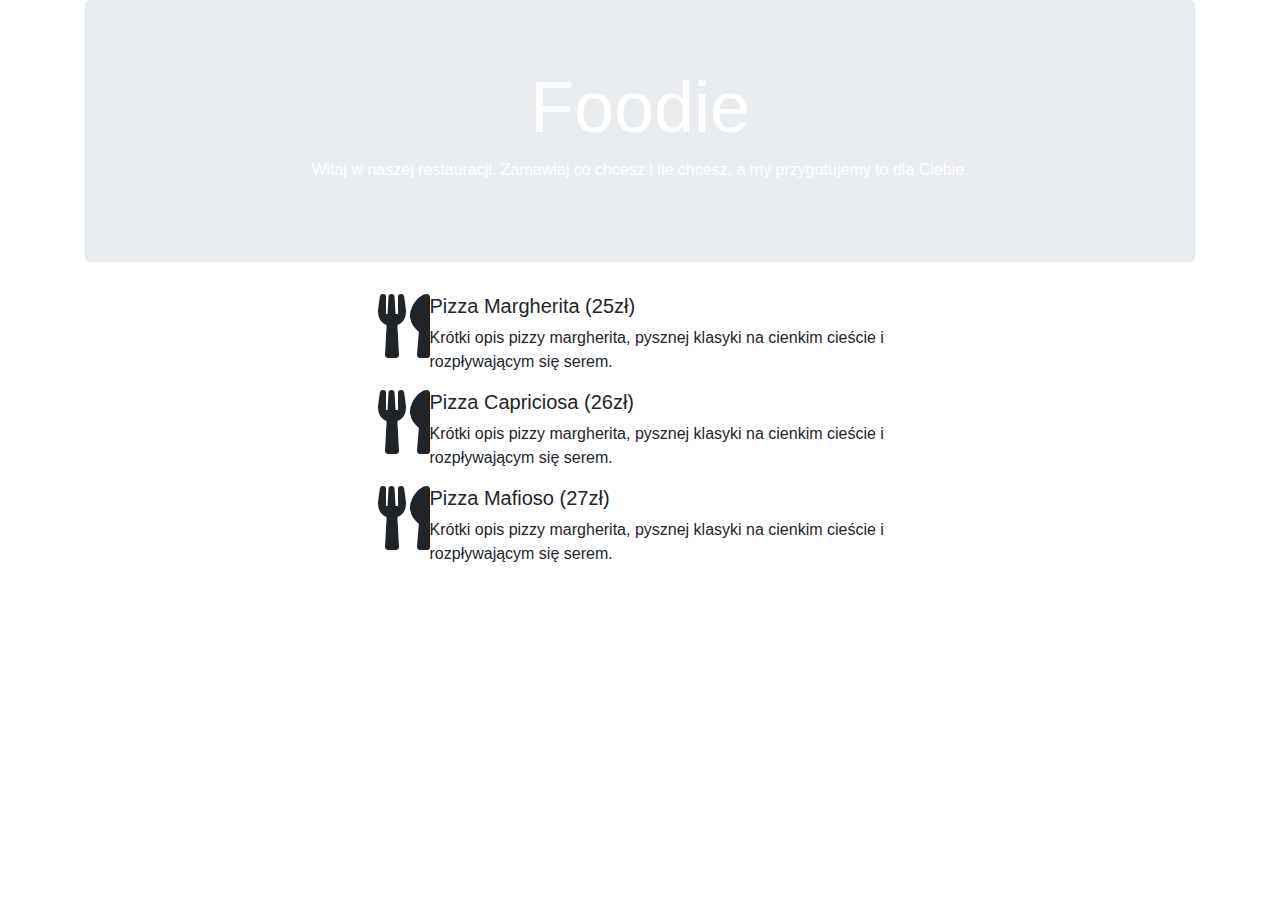
==== src/main/resources/templates/index.html @ d94c5a55 "Initial commit" ====
<!DOCTYPE html>
<html xmlns:th="http://www.thymeleaf.org">
<head>
    <meta charset="UTF-8">
    <title>Strona główna</title>
    <link rel="stylesheet" href="https://stackpath.bootstrapcdn.com/bootstrap/4.1.3/css/bootstrap.min.css">
    <link rel="stylesheet" href="https://use.fontawesome.com/releases/v5.2.0/css/all.css">
    <link href="../static/main.css" rel="stylesheet">
</head>
<body>
<div class="container">
    <div class="jumbotron home-jumbo">
        <div class="container text-center text-white jumbo-container">
            <h1 class="display-3">Foodie</h1>
            <p>Witaj w naszej restauracji. Zamawiaj co chcesz i ile chcesz, a my przygotujemy to dla Ciebie.</p>
        </div>
    </div>
    <div class="media col-6 offset-3">
        <i class="fas fa-utensils fa-4x"></i>
        <div class="media-body">
            <h5>Pizza Margherita (25zł)</h5>
            <p>Krótki opis pizzy margherita, pysznej klasyki na cienkim cieście i rozpływającym się serem.</p>
        </div>
    </div>
    <div class="media col-6 offset-3">
        <i class="fas fa-utensils fa-4x"></i>
        <div class="media-body">
            <h5>Pizza Capriciosa (26zł)</h5>
            <p>Krótki opis pizzy margherita, pysznej klasyki na cienkim cieście i rozpływającym się serem.</p>
        </div>
    </div>
    <div class="media col-6 offset-3">
        <i class="fas fa-utensils fa-4x"></i>
        <div class="media-body">
            <h5>Pizza Mafioso (27zł)</h5>
            <p>Krótki opis pizzy margherita, pysznej klasyki na cienkim cieście i rozpływającym się serem.</p>
        </div>
    </div>
</div>
</body>
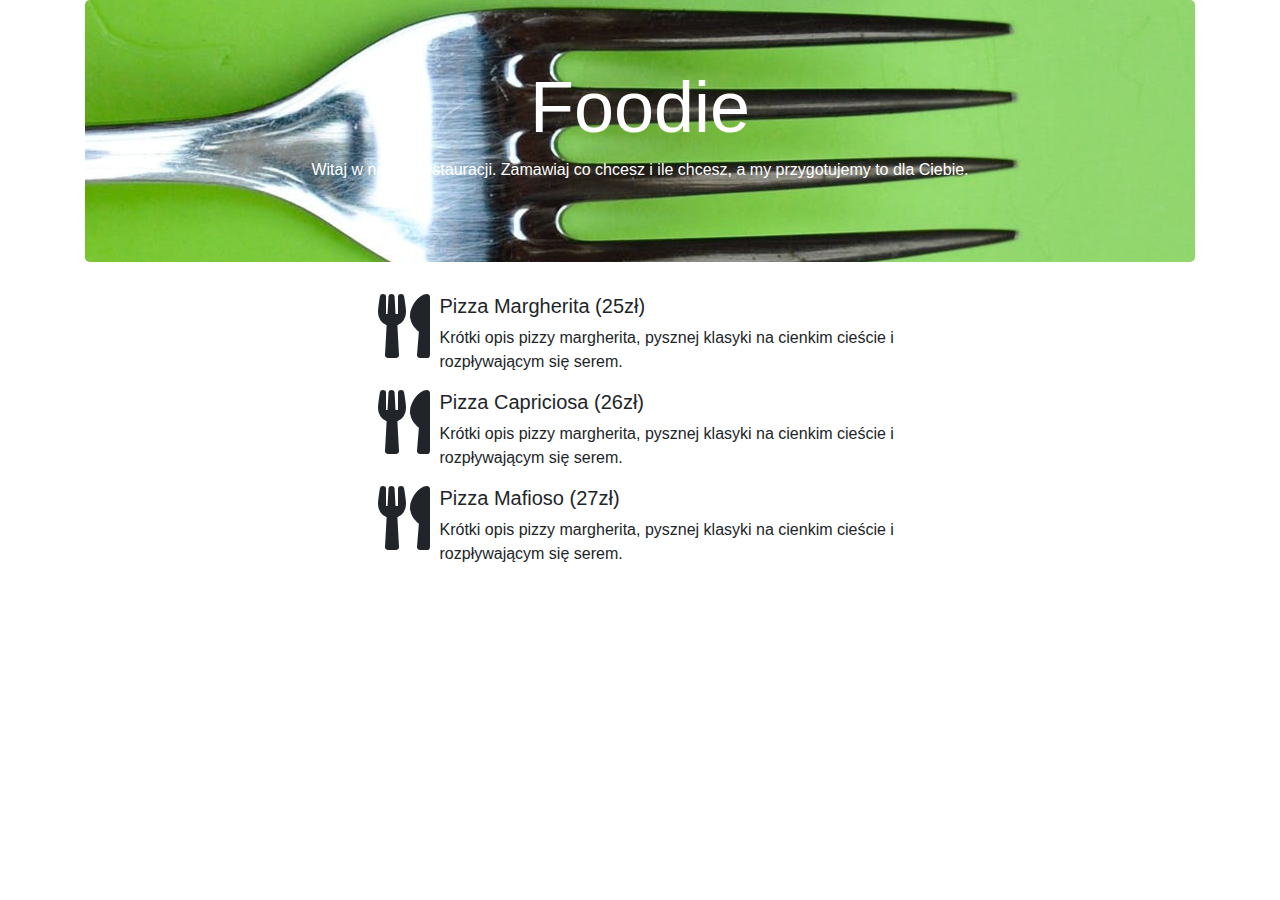
==== commit f87e99a9: "tło" ====
--- a/src/main/resources/templates/index.html
+++ b/src/main/resources/templates/index.html
@@ -5,7 +5,7 @@
     <title>Strona główna</title>
     <link rel="stylesheet" href="https://stackpath.bootstrapcdn.com/bootstrap/4.1.3/css/bootstrap.min.css">
     <link rel="stylesheet" href="https://use.fontawesome.com/releases/v5.2.0/css/all.css">
-    <link href="../static/main.css" rel="stylesheet">
+    <link href="../static/css/main.css" th:href="@{/css/main.css}" rel="stylesheet">
 </head>
 <body>
 <div class="container">
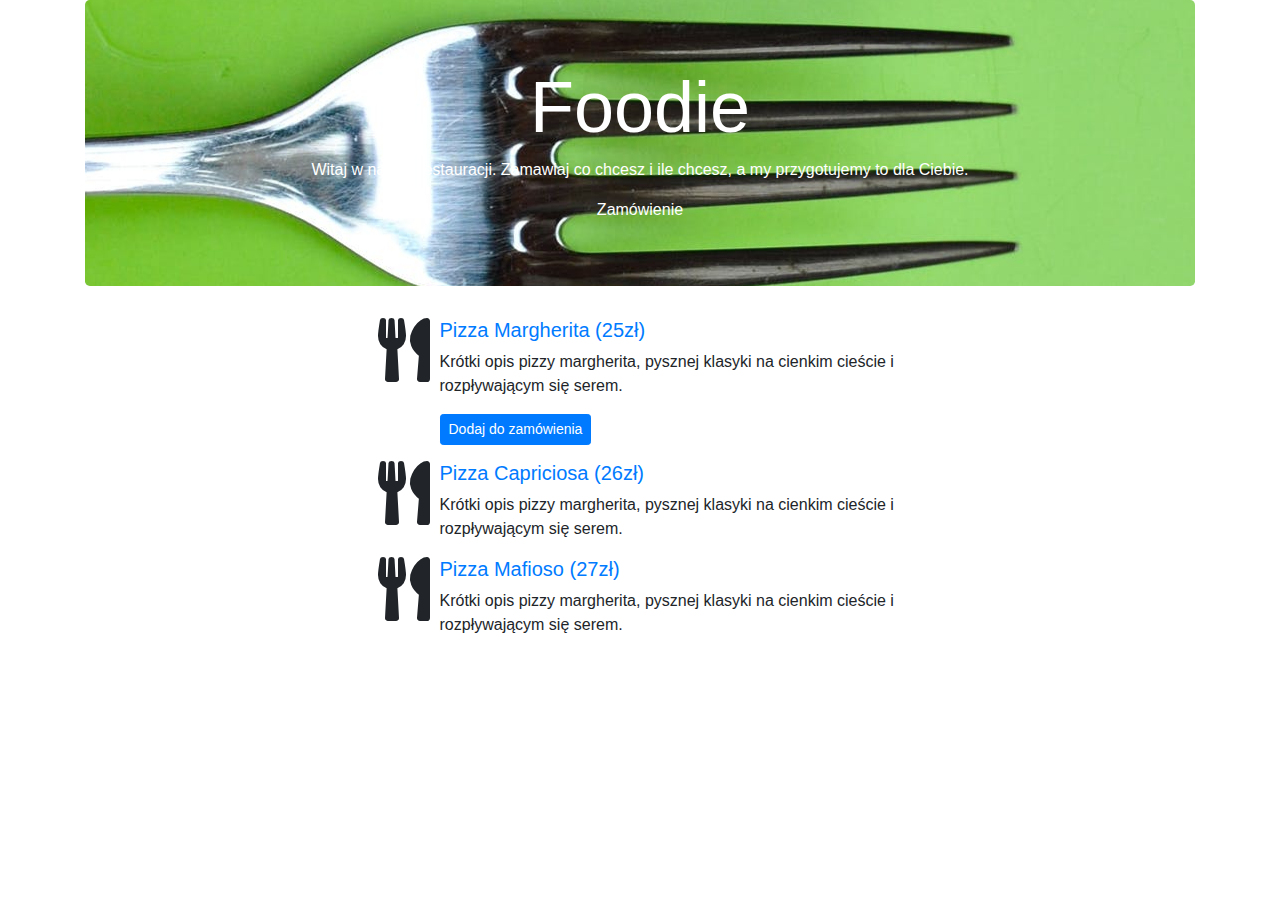
==== commit bdcb77df: "tłoasd" ====
--- a/src/main/resources/templates/index.html
+++ b/src/main/resources/templates/index.html
@@ -13,28 +13,41 @@
         <div class="container text-center text-white jumbo-container">
             <h1 class="display-3">Foodie</h1>
             <p>Witaj w naszej restauracji. Zamawiaj co chcesz i ile chcesz, a my przygotujemy to dla Ciebie.</p>
+            <a th:href="@{/zamowienie}">Zamówienie</a>
         </div>
     </div>
-    <div class="media col-6 offset-3">
-        <i class="fas fa-utensils fa-4x"></i>
-        <div class="media-body">
-            <h5>Pizza Margherita (25zł)</h5>
-            <p>Krótki opis pizzy margherita, pysznej klasyki na cienkim cieście i rozpływającym się serem.</p>
+    <div th:remove="all-but-first">
+        <div class="media col-6 offset-3 my-3" th:each="item: ${items}">
+            <i class="fas fa-utensils fa-4x"></i>
+            <div class="media-body">
+                <a href="#" th:href="@{|/danie/${#strings.replace(item.name, ' ', '-').toLowerCase()}|}">
+                    <h5 th:text="|${item.name}(${item.price}zł)|">Pizza Margherita (25zł)</h5>
+                </a>
+                <p th:text="${item.shortDescription}">Krótki opis pizzy margherita, pysznej klasyki na cienkim cieście i rozpływającym się serem.</p>
+                <a href="#" th:href="@{/zamowienie/dodaj(itemId=${item.id})}" class="btn btn-sm btn-primary">
+                    Dodaj do zamówienia
+                </a>
+            </div>
         </div>
-    </div>
-    <div class="media col-6 offset-3">
-        <i class="fas fa-utensils fa-4x"></i>
-        <div class="media-body">
-            <h5>Pizza Capriciosa (26zł)</h5>
-            <p>Krótki opis pizzy margherita, pysznej klasyki na cienkim cieście i rozpływającym się serem.</p>
+        <div class="media col-6 offset-3">
+            <i class="fas fa-utensils fa-4x"></i>
+            <div class="media-body">
+                <a href="#">
+                    <h5>Pizza Capriciosa (26zł)</h5>
+                </a>
+                <p>Krótki opis pizzy margherita, pysznej klasyki na cienkim cieście i rozpływającym się serem.</p>
+            </div>
         </div>
-    </div>
-    <div class="media col-6 offset-3">
-        <i class="fas fa-utensils fa-4x"></i>
-        <div class="media-body">
-            <h5>Pizza Mafioso (27zł)</h5>
-            <p>Krótki opis pizzy margherita, pysznej klasyki na cienkim cieście i rozpływającym się serem.</p>
+        <div class="media col-6 offset-3">
+            <i class="fas fa-utensils fa-4x"></i>
+            <div class="media-body">
+                <a href="#">
+                    <h5>Pizza Mafioso (27zł)</h5>
+                </a>
+                <p>Krótki opis pizzy margherita, pysznej klasyki na cienkim cieście i rozpływającym się serem.</p>
+            </div>
         </div>
     </div>
 </div>
-</body>+</body>
+</html>